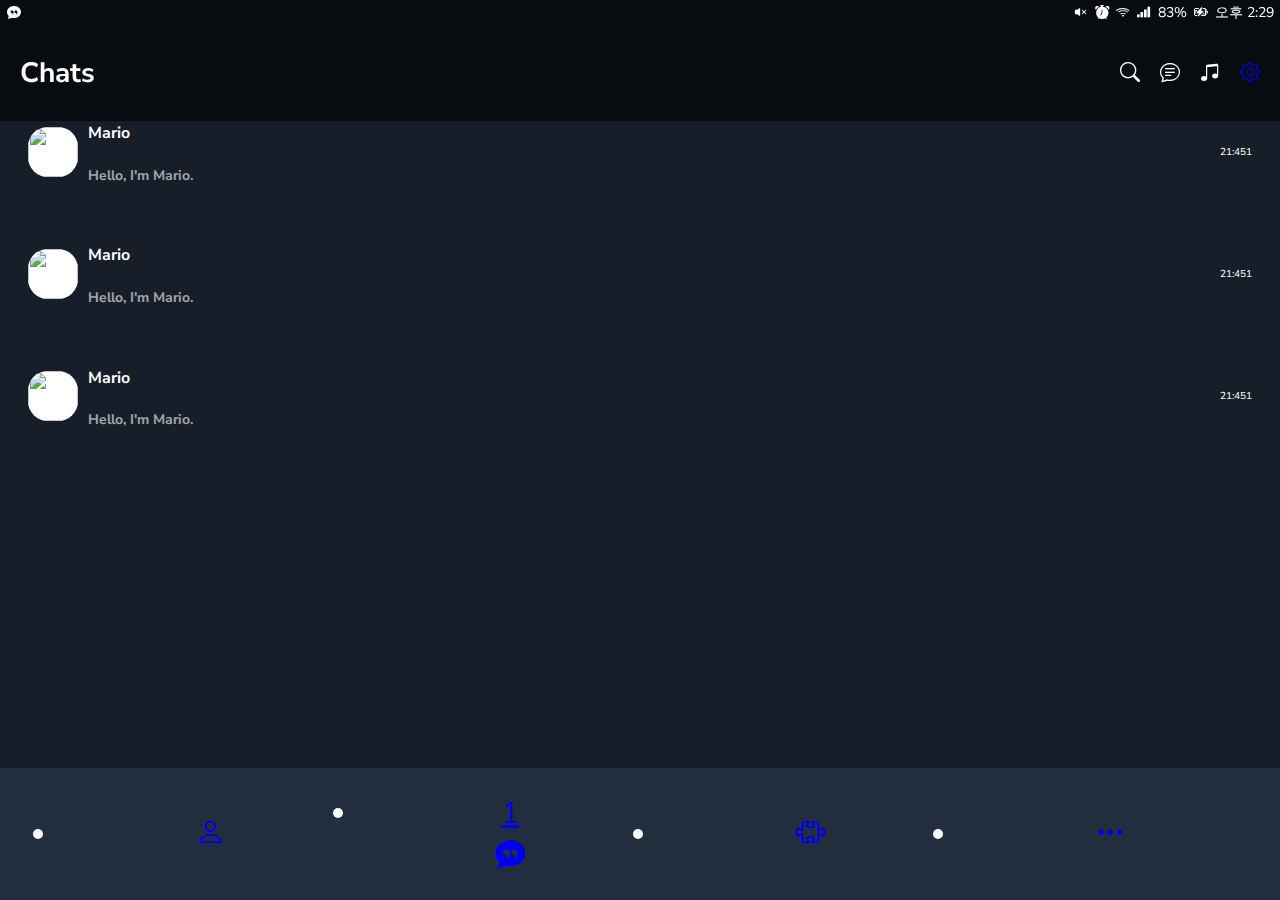
==== chats.html @ 61c57852 "Add Find page" ====
<!DOCTYPE html>
<html lang="en">
  <head>
    <meta charset="UTF-8" />
    <meta http-equiv="X-UA-Compatible" content="IE=edge" />
    <meta name="viewport" content="width=device-width, initial-scale=1.0" />
    <title>Chatty - Chats</title>
    <link
      rel="stylesheet"
      href="https://cdn.jsdelivr.net/npm/bootstrap-icons@1.5.0/font/bootstrap-icons.css"
    />
    <link rel="stylesheet" href="css/style.css" />
  </head>
  <body>
    <div class="status-bar">
      <div class="status-bar__column">
        <i class="bi bi-chat-quote-fill"></i>
      </div>
      <div class="status-bar__column">
        <i class="bi bi-volume-mute-fill"></i>
        <i class="bi bi-alarm-fill"></i>
        <i class="bi bi-wifi"></i>
        <i class="bi bi-reception-4"></i>
        <span>83%</span>
        <i class="bi bi-battery-charging"></i>
        <span>오후 2:29</span>
      </div>
    </div>

    <header class="screen-header">
      <h1 class="screen-header__title">Chats</h1>
      <div class="screen-header__icons">
        <span class="screen-header__icon"><i class="bi bi-search"></i></span>
        <span class="screen-header__icon"><i class="bi bi-chat-text"></i></span>
        <span class="screen-header__icon"
          ><i class="bi bi-music-note-beamed"></i
        ></span>
        <span class="screen-header__icon">
          <div class="screen-header__notification-dot badge-dot"></div>
          <a href="settings.html"><i class="bi bi-gear"></i></a>
        </span>
      </div>
    </header>

    <main class="main-screen">
      <div class="friends-list">
        <div class="usesr-component">
          <div class="usesr-component__column">
            <img
              src="https://avatars.githubusercontent.com/u/85009583?s=60&v=4"
              class="usesr-component__avatar usesr-component__avatar--md"
            />
            <div class="usesr-component__text">
              <h4 class="usesr-component__title">Mario</h4>
              <h4 class="usesr-component__subtitle">Hello, I'm Mario.</h4>
            </div>
          </div>
          <div class="usesr-component__column">
            <span class="usesr-component__time">21:45</span>
            <div class="badge">1</div>
          </div>
        </div>
        <div class="usesr-component">
          <div class="usesr-component__column">
            <img
              src="https://avatars.githubusercontent.com/u/85009583?s=60&v=4"
              class="usesr-component__avatar usesr-component__avatar--md"
            />
            <div class="usesr-component__text">
              <h4 class="usesr-component__title">Mario</h4>
              <h4 class="usesr-component__subtitle">Hello, I'm Mario.</h4>
            </div>
          </div>
          <div class="usesr-component__column">
            <span class="usesr-component__time">21:45</span>
            <div class="badge">1</div>
          </div>
        </div>
        <div class="usesr-component">
          <div class="usesr-component__column">
            <img
              src="https://avatars.githubusercontent.com/u/85009583?s=60&v=4"
              class="usesr-component__avatar usesr-component__avatar--md"
            />
            <div class="usesr-component__text">
              <h4 class="usesr-component__title">Mario</h4>
              <h4 class="usesr-component__subtitle">Hello, I'm Mario.</h4>
            </div>
          </div>
          <div class="usesr-component__column">
            <span class="usesr-component__time">21:45</span>
            <div class="badge">1</div>
          </div>
        </div>
      </div>
    </main>

    <nav class="nav-bar">
      <ul class="nav-bar__list">
        <li class="nav-bar__btn">
          <a href="friends.html" class="nav-bar__link">
            <i class="bi bi-person"></i>
          </a>
        </li>
        <li class="nav-bar__btn">
          <a href="chats.html" class="nav-bar__link">
            <div class="nav-bar__notification badge">1</div>
            <i class="bi bi-chat-quote-fill"></i>
          </a>
        </li>
        <li class="nav-bar__btn">
          <a href="find.html" class="nav-bar__link">
            <i class="bi bi-puzzle"></i>
          </a>
        </li>
        <li class="nav-bar__btn">
          <a href="more.html" class="nav-bar__link">
            <div class="nav-bar__notification-dot badge-dot"></div>
            <i class="bi bi-three-dots"></i>
          </a>
        </li>
      </ul>
    </nav>
  </body>
</html>
---- css/style.css ----
@import url("https://fonts.googleapis.com/css2?family=Nunito+Sans:wght@300;400;700&family=Secular+One&display=swap");
@import "reset.css";
@import "variable.css";

/* Components */
@import "components/status-bar.css";
@import "components/screen-header.css";
@import "components/alt-screen-header.css";
@import "components/usesr-component.css";
@import "components/icon-row.css";
@import "components/nav-bar.css";
@import "components/badge.css";

/* Screens */
@import "screens/login.css";
@import "screens/friends.css";
@import "screens/find.css";
@import "screens/more.css";
@import "screens/settings.css";

html,
body {
  background-color: var(--main-color);
  color: #fff;
  font-family: "Nunito Sans", sans-serif;
  font-size: 10px;
}

.main-screen {
  padding: 73px var(--horizontal-space) 62.25px;
  -ms-overflow-style: none;
}

::-webkit-scrollbar {
  display: none;
}

.chatty-font {
  font-family: "Secular One", sans-serif;
}
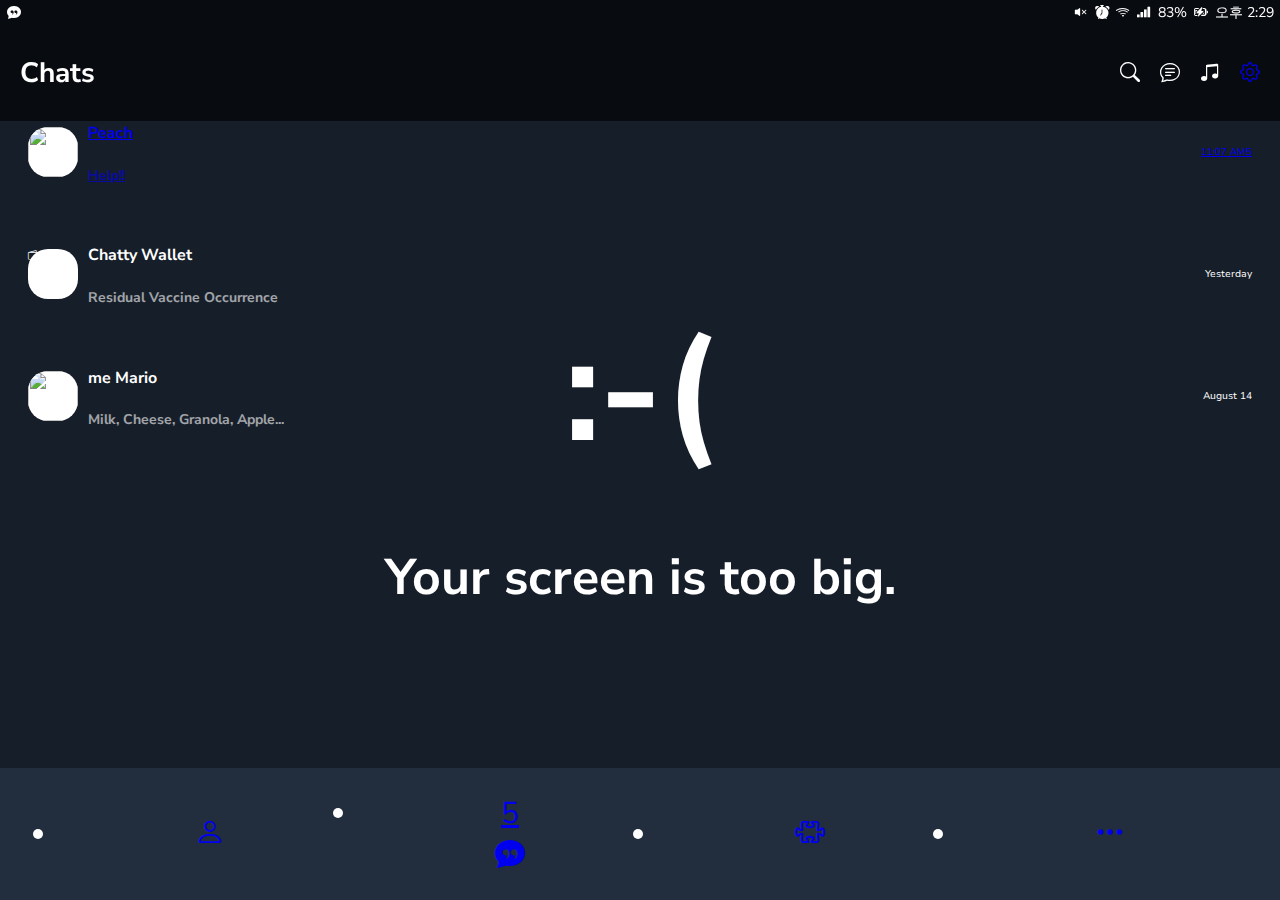
==== commit 959478db: "Add Media Query" ====
--- a/chats.html
+++ b/chats.html
@@ -44,20 +44,38 @@
 
     <main class="main-screen">
       <div class="friends-list">
+        <a href="chat-peach.html">
+          <div class="usesr-component">
+            <div class="usesr-component__column">
+              <img
+                src="https://www.nintendo.co.kr/software/switch/adala/pc/deluxe/files/img/chara02.png"
+                class="usesr-component__avatar usesr-component__avatar--md"
+              />
+              <div class="usesr-component__text">
+                <h4 class="usesr-component__title">Peach</h4>
+                <h4 class="usesr-component__subtitle">Help!!</h4>
+              </div>
+            </div>
+            <div class="usesr-component__column">
+              <span class="usesr-component__time">11:07 AM</span>
+              <div class="badge">5</div>
+            </div>
+          </div>
+        </a>
         <div class="usesr-component">
           <div class="usesr-component__column">
-            <img
-              src="https://avatars.githubusercontent.com/u/85009583?s=60&v=4"
-              class="usesr-component__avatar usesr-component__avatar--md"
-            />
+            <div class="usesr-component__avatar usesr-component__avatar--md">
+              <i class="bi bi-wallet2"></i>
+            </div>
             <div class="usesr-component__text">
-              <h4 class="usesr-component__title">Mario</h4>
-              <h4 class="usesr-component__subtitle">Hello, I'm Mario.</h4>
+              <h4 class="usesr-component__title">Chatty Wallet</h4>
+              <h4 class="usesr-component__subtitle">
+                Residual Vaccine Occurrence
+              </h4>
             </div>
           </div>
           <div class="usesr-component__column">
-            <span class="usesr-component__time">21:45</span>
-            <div class="badge">1</div>
+            <span class="usesr-component__time">Yesterday</span>
           </div>
         </div>
         <div class="usesr-component">
@@ -67,29 +85,14 @@
               class="usesr-component__avatar usesr-component__avatar--md"
             />
             <div class="usesr-component__text">
-              <h4 class="usesr-component__title">Mario</h4>
-              <h4 class="usesr-component__subtitle">Hello, I'm Mario.</h4>
+              <h4 class="usesr-component__title"><span>me</span> Mario</h4>
+              <h4 class="usesr-component__subtitle">
+                Milk, Cheese, Granola, Apple...
+              </h4>
             </div>
           </div>
           <div class="usesr-component__column">
-            <span class="usesr-component__time">21:45</span>
-            <div class="badge">1</div>
-          </div>
-        </div>
-        <div class="usesr-component">
-          <div class="usesr-component__column">
-            <img
-              src="https://avatars.githubusercontent.com/u/85009583?s=60&v=4"
-              class="usesr-component__avatar usesr-component__avatar--md"
-            />
-            <div class="usesr-component__text">
-              <h4 class="usesr-component__title">Mario</h4>
-              <h4 class="usesr-component__subtitle">Hello, I'm Mario.</h4>
-            </div>
-          </div>
-          <div class="usesr-component__column">
-            <span class="usesr-component__time">21:45</span>
-            <div class="badge">1</div>
+            <span class="usesr-component__time">August 14</span>
           </div>
         </div>
       </div>
@@ -104,7 +107,7 @@
         </li>
         <li class="nav-bar__btn">
           <a href="chats.html" class="nav-bar__link">
-            <div class="nav-bar__notification badge">1</div>
+            <div class="nav-bar__notification badge">5</div>
             <i class="bi bi-chat-quote-fill"></i>
           </a>
         </li>
@@ -121,5 +124,10 @@
         </li>
       </ul>
     </nav>
+
+    <div id="mobile-size">
+      <span class="mobile-size__emoticon">:-(</span>
+      <span> Your screen is too big. </span>
+    </div>
   </body>
 </html>
--- a/css/style.css
+++ b/css/style.css
@@ -14,12 +14,14 @@
 /* Screens */
 @import "screens/login.css";
 @import "screens/friends.css";
+@import "screens/chat-peach.css";
 @import "screens/find.css";
 @import "screens/more.css";
 @import "screens/settings.css";
 
 html,
 body {
+  min-width: 320px;
   background-color: var(--main-color);
   color: #fff;
   font-family: "Nunito Sans", sans-serif;
@@ -38,3 +40,31 @@
 .chatty-font {
   font-family: "Secular One", sans-serif;
 }
+
+#mobile-size {
+  display: none;
+}
+
+@media screen and (min-width: 768px) {
+  #mobile-size {
+    display: flex;
+    flex-direction: column;
+    justify-content: center;
+    align-items: center;
+    position: fixed;
+    top: 0;
+    right: 0;
+    bottom: 0;
+    left: 0;
+    z-index: 99;
+    background-color: var(--main-dark-color);
+    color: #fff;
+    font-size: 5rem;
+    font-weight: 700;
+  }
+
+  #mobile-size .mobile-size__emoticon {
+    font-size: 15rem;
+    margin-bottom: 50px;
+  }
+}
